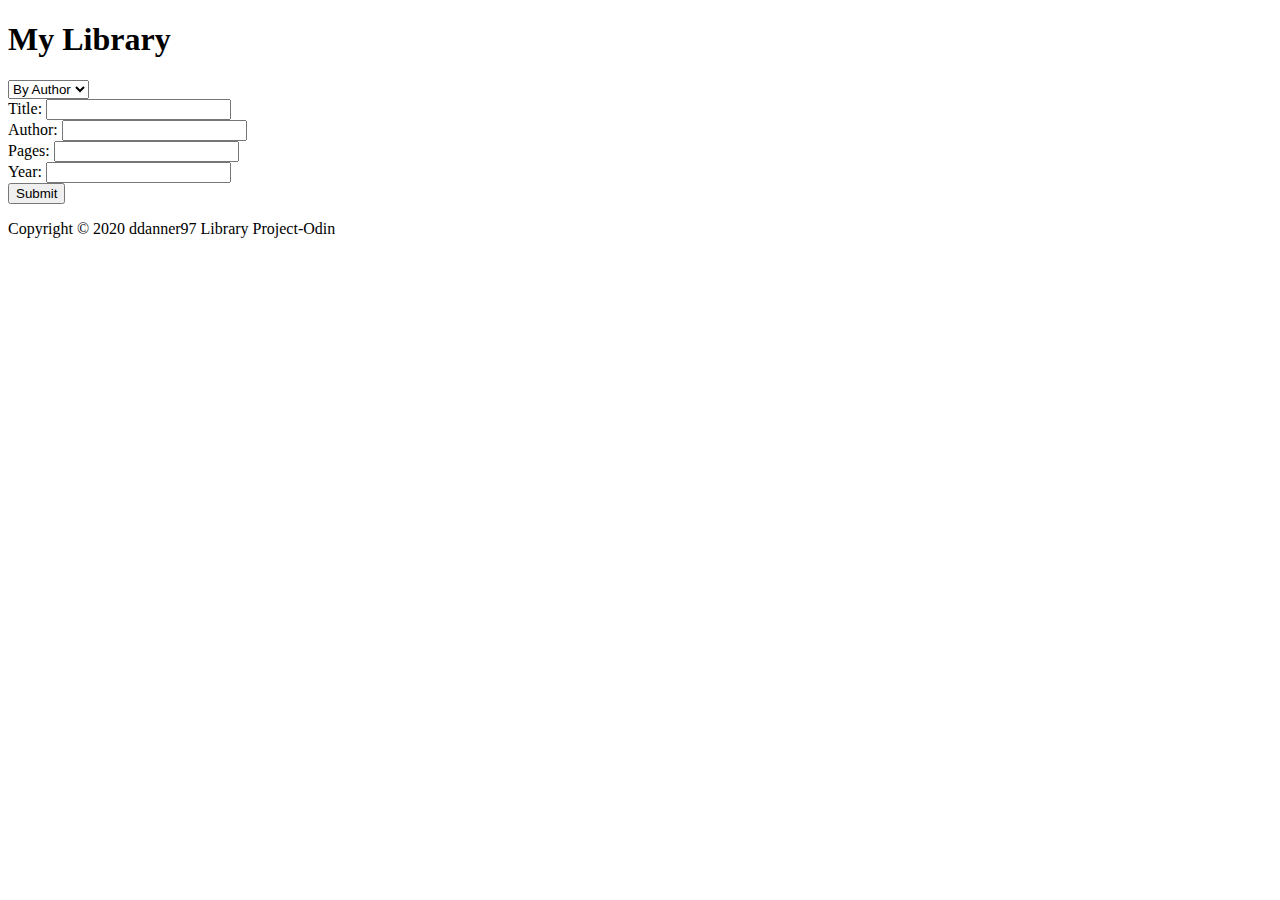
==== index.html @ 34d1b1ec "Rename Documents/index.html to index.html" ====
<!DOCTYPE html>
<html lang="en">
<head>
    <meta charset="UTF-8">
    <meta name="viewport" content="width=device-width, initial-scale=1.0">
    <title>Library</title>
    <link rel="stylesheet" href='LibStyle.css'>
    <title>My library</title>
</head>
<body>
    <div class='header-container'>
        <header id='main-header'>
            <h1 id='header-title'>My Library</h1>
        </header>
        <div id="selector">
            <select name="filter" id='filter' onchange="selectFilter()">
                <option id='author-val' value='by-author'>By Author</option>
                <option id='title-val' value='by-title'>By Title</option>
                <option id='page-val' value='by-pages'>By Pages</option>
                <option id='year-val' value='by-year'>By Year</option>
            </select>
        </div>
        <div class='form-menu'>
            <div class='form-wrapper'>
                <form name="form" id='form-id'>
                    <div class="form-group">
                        <label for='title'>Title:</label>
                        <input type='text' id='title' name='title' required><br>
                    </div>
                    <div class="form-group">
                        <label for='author'>Author:</label>
                        <input type='text' id='author' name='author' required><br>
                    </div>
                    <div class="form-group">
                        <label for='pages'>Pages:</label>
                        <input type='text' id='pages' name='pages' required><br>
                    </div>
                    <div class="form-group">
                        <label for='year'>Year:</label>
                        <input type='text' id='year' name='year' required><br>
                    </div>
                    <!-- <label for='read'>Read</label>
                    <input type='checkbox' id='read' name='read'><br>
                    <label for='notRead'> Have Not Read</label>
                    <input type='checkbox' id='Notread' name='notRead'><br><br> -->
                    <div class="form-group">
                        <input type="submit" id="submit-id">
                    </div>
                </form>
            </div>
        </div>
    </div>
    <div class='container'>
        <div id="library">

        </div>
        
        <footer id='main-footer'>
            <p>Copyright &copy; 2020 ddanner97 Library Project-Odin</p>
        </footer>

    </div>

</body>

<script src="Library.js"></script>

</html>
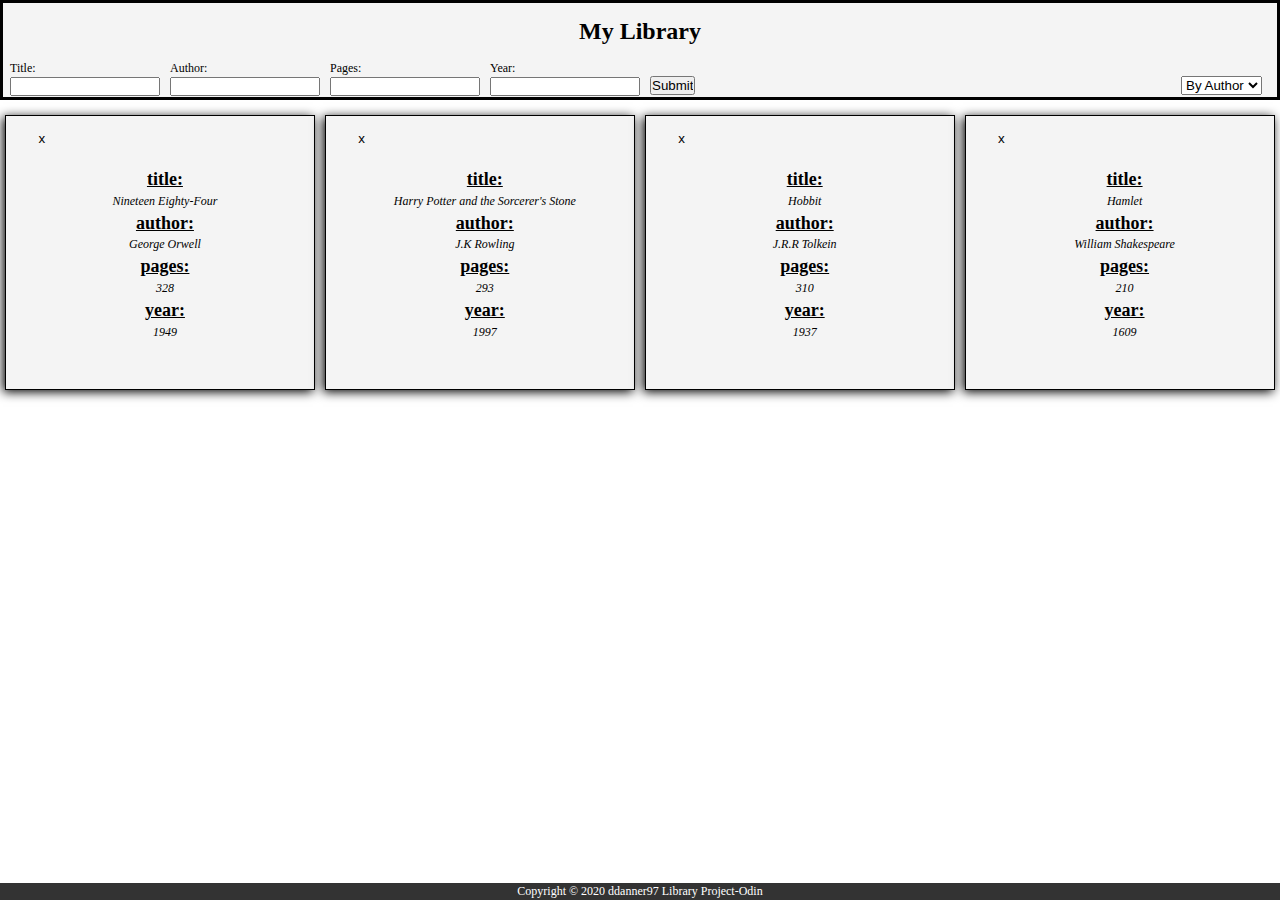
==== commit ad9785fb: "Update index.html" ====
--- a/index.html
+++ b/index.html
@@ -4,7 +4,7 @@
     <meta charset="UTF-8">
     <meta name="viewport" content="width=device-width, initial-scale=1.0">
     <title>Library</title>
-    <link rel="stylesheet" href='LibStyle.css'>
+    <link rel="stylesheet" href='Documents/LibStyle.css'>
     <title>My library</title>
 </head>
 <body>
@@ -63,6 +63,6 @@
 
 </body>
 
-<script src="Library.js"></script>
+<script src="Documents/Library.js"></script>
 
 </html>
--- a/Documents/LibStyle.css
+++ b/Documents/LibStyle.css
@@ -0,0 +1,210 @@
+* {
+	box-sizing: border-box;
+	margin: 0;
+	padding: 0;
+}
+
+body {
+	font-family: Verdana;
+	font-size: 12px;
+	line-height: 1.4em;
+}
+
+/* header styling */
+.header-container {
+	z-index: 1;
+	position: fixed;
+	width: 100%;
+	background-color: #f4f4f4;
+	top: 0px;
+	height: 100px;
+	margin: auto;
+	border: 3px black solid;
+	/* padding: 20px; */
+}
+
+header {
+	display: flex;
+	align-items: center;
+	justify-content: center;
+}
+#main-header {
+	background-color: #f4f4f4;
+	margin: auto;
+	padding: 20px;
+}
+
+.header-container #selector {
+	z-index: 1;
+	position: absolute;
+	top: 73px;
+	margin: 0px 5px 0px 5px;
+	right: 10px;
+}
+
+/* form styling */
+.header-container .form-wrapper {
+	position: absolute;
+}
+
+.form-menu {
+	position: absolute;
+	top: 50px;
+	width: 100%;
+}
+
+#form-id {
+	padding: 2px;
+}
+
+#form-id label {
+	display: block;
+	margin-top: 5px;
+}
+
+.form-group {
+	float: left;
+	margin: 0px 5px 0px 5px;
+}
+
+#form-id input {
+	padding: 0px;
+	max-width: 150px;
+}
+
+#form-id input[type='submit'] {
+	margin-top: 21px;
+}
+
+/* library styling */
+#library {
+	margin-top: 110px;
+	width: 100%;
+}
+
+#library .library-books {
+	min-height: 275px;
+	width: 24.21%;
+}
+
+.library-books {
+	float: left;
+	box-shadow: -2px 2px 10px 0px black;
+	border: 1.5px black solid;
+	background-color: #f4f4f4;
+	margin: 5px;
+}
+
+.library-books:hover {
+	transform: scale(1.025);
+	background-color: white;
+}
+
+.library-books > div {
+	position: relative;
+	top: 25px;
+	width: 100%;
+	text-align: center;
+	margin: 5px;
+}
+
+.library-books .label-name {
+	font-size: 18px;
+	font-weight: bold;
+	text-decoration: underline;
+}
+
+.library-books .input-name {
+	font-style: italic;
+}
+
+.delete {
+	position: relative;
+}
+
+.library-books > button {
+	z-index: 1;
+	left: 0px;
+	top: 10px;
+	margin: 5px 5px 5px 5px;
+	background-color: #f4f4f4;
+	border: 0;
+	width: 20%;
+}
+
+.library-books > button:hover {
+	color: red;
+	transform: scale(1.1);
+}
+
+.library-books:hover > button {
+	background-color: white;
+}
+
+.btn {
+	margin: auto;
+}
+
+/*switch read*/
+.switch {
+	position: absolute;
+}
+
+.library-books > input {
+	right: 17.5px;
+	top: 23px;
+}
+
+#main-footer {
+	width: 100%;
+	text-align: center;
+}
+
+#main-footer p {
+	width: 100%;
+	position: fixed;
+	bottom: 0px;
+	background-color: #333;
+	color: white;
+}
+
+@media (max-width: 768px) {
+	/* library styling */
+	.library-books {
+		width: 100%;
+	}
+
+	#library .library-books {
+		min-height: 275px;
+		padding: 5px;
+		box-sizing: content-box;
+		max-width: 169px;
+	}
+}
+
+@media (max-width: 600px) {
+	/* library styling */
+	.library-books {
+		width: 100%;
+	}
+
+	#library .library-books {
+		min-height: 275px;
+		padding: 5px;
+		box-sizing: content-box;
+		width: 44.43%;
+	}
+}
+
+@media (max-width: 413px) {
+	.library-books {
+		width: 100%;
+	}
+
+	#library .library-books {
+		min-height: 275px;
+		padding: 5px;
+		box-sizing: content-box;
+		width: 90%;
+	}
+}
